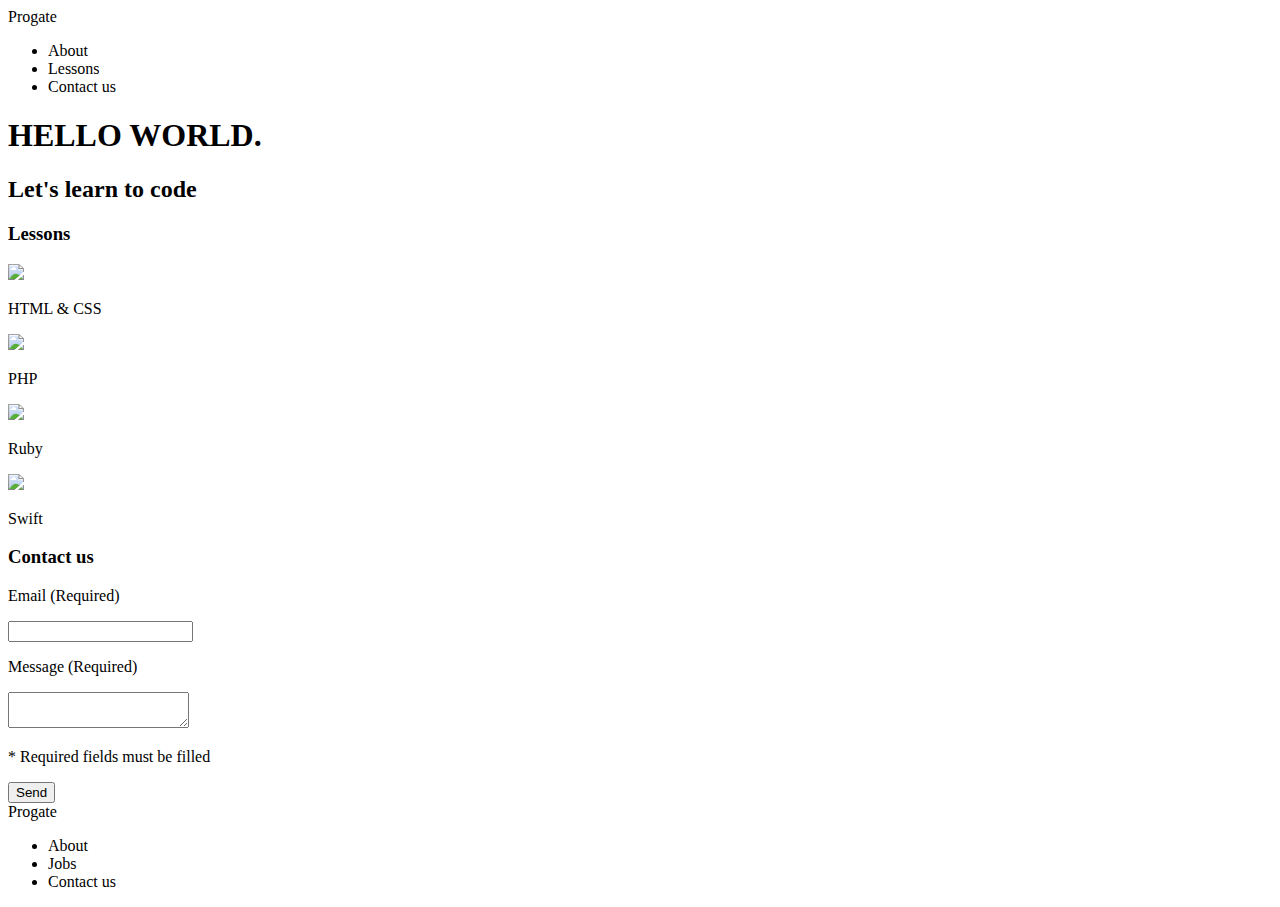
==== index.html @ c0bd4519 "Create index.html" ====
<!DOCTYPE html>
<html>
  <head>
    <meta charset="utf-8">
    <title>Progate</title>
    <link rel="stylesheet" href="stylesheet.css">
  </head>
  <body>
    <div class="header">
      <div class="header-logo">Progate</div>
      <div class="header-list">
        <ul>
          <li>About</li>
          <li>Lessons</li>
          <li>Contact us</li>
        </ul>
      </div>
    </div>

    <div class="main">
      <div class="copy-container">
        <h1>HELLO WORLD<span>.</span></h1>
        <h2>Let's learn to code</h2>
      </div>
      
      <div class="contents">
        <h3 class="section-title">Lessons</h3>
        <div class="contents-item">
          <img src="https://s3-ap-northeast-1.amazonaws.com/progate/shared/images/lesson/html/study/html.svg">
          <p>HTML & CSS</p>
        </div>
        <div class="contents-item">
          <img src="https://s3-ap-northeast-1.amazonaws.com/progate/shared/images/lesson/html/study/php.svg">
          <p>PHP</p>
        </div>
        <div class="contents-item">
          <img src="https://s3-ap-northeast-1.amazonaws.com/progate/shared/images/lesson/html/study/ruby.svg">
          <p>Ruby</p>
        </div>
        <div class="contents-item">
          <img src="https://s3-ap-northeast-1.amazonaws.com/progate/shared/images/lesson/html/study/swift.svg">
          <p>Swift</p>
        </div>
      </div>
      
      <div class="contact-form">
        <h3 class="section-title">Contact us</h3>
        <p>Email (Required)</p>
        <!-- Add an <input> tag -->
        <input>
        
        <p>Message (Required)</p>
        <!-- Add a <textarea> tag --> 
        <textarea></textarea>
        
        <p>* Required fields must be filled</p>
        <!-- Add an <input> tag -->
        <input class="contact-submit" type="submit" value="Send">
        
        
      </div>
    </div>

    <div class="footer">
      <div class="footer-logo">Progate</div>
      <div class="footer-list">
        <ul>
          <li>About</li>
          <li>Jobs</li>
          <li>Contact us</li>
        </ul>
      </div>
    </div>
  </body>
</html>
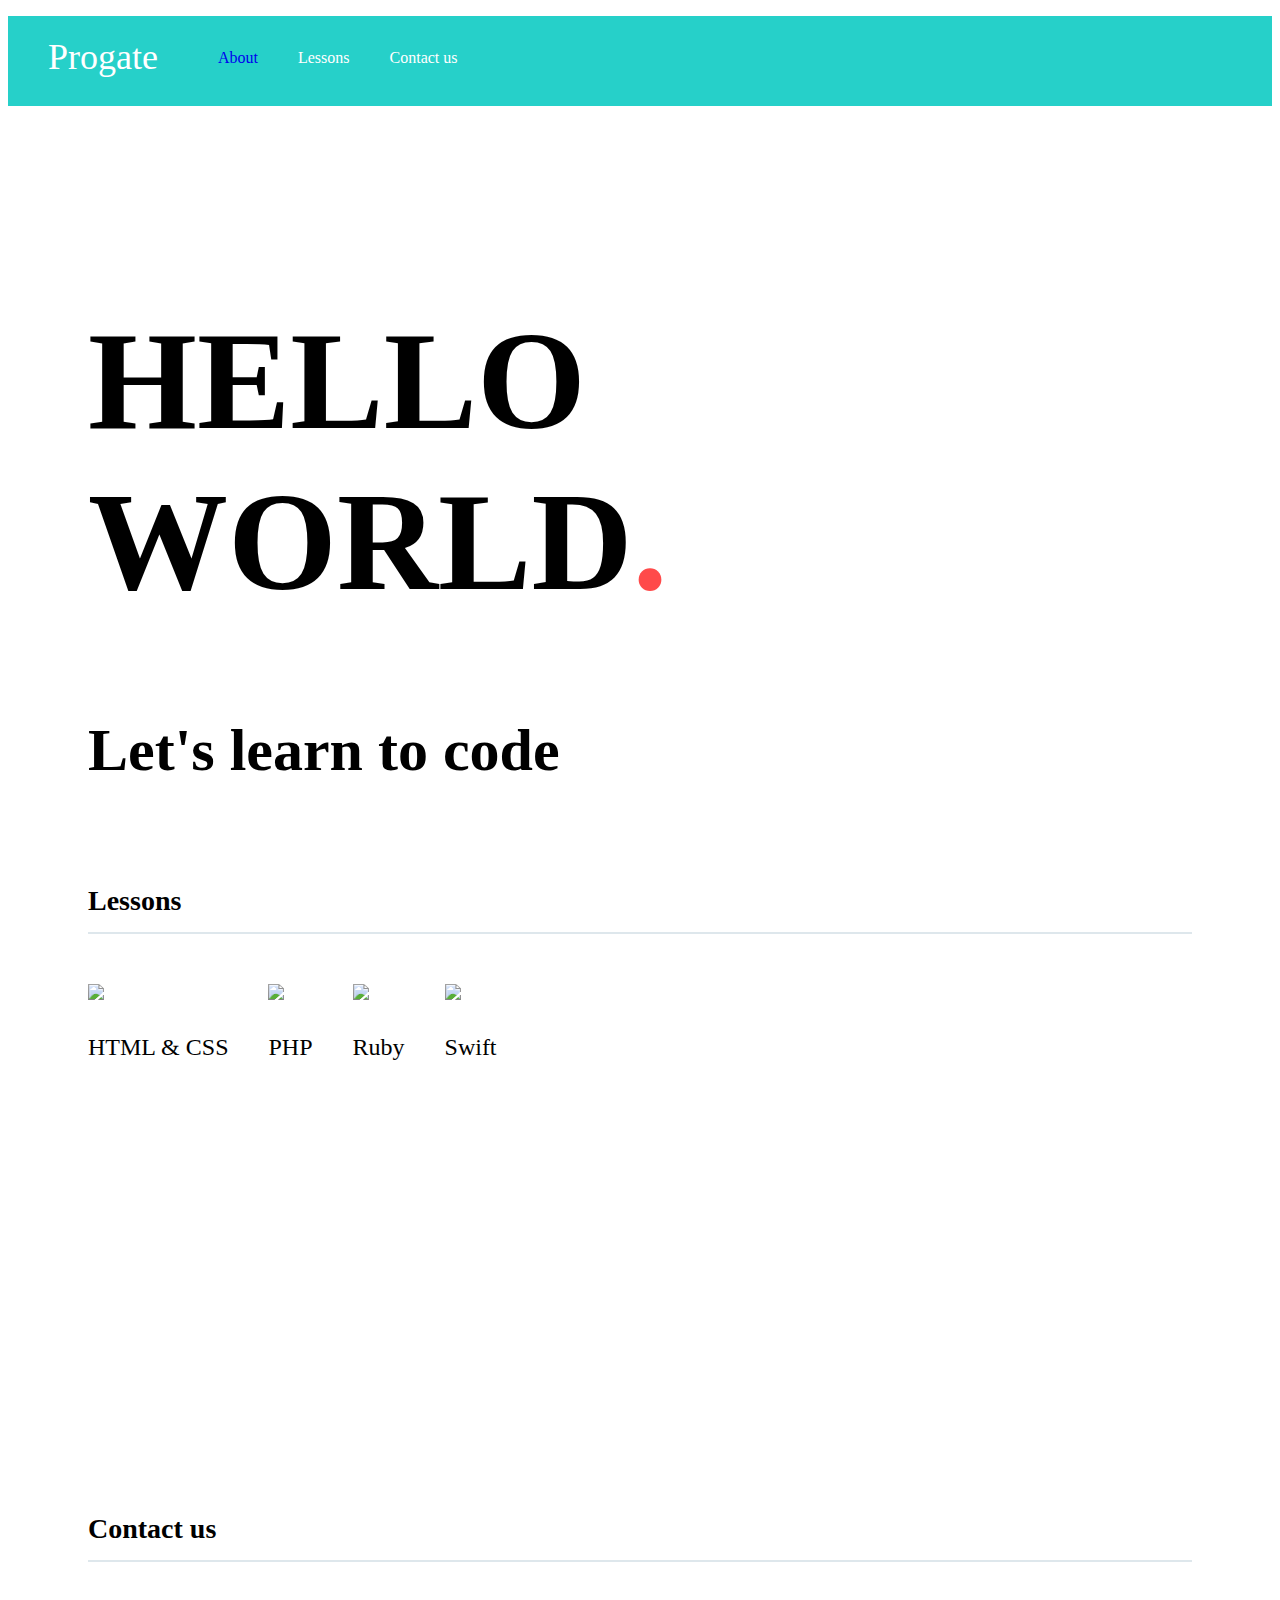
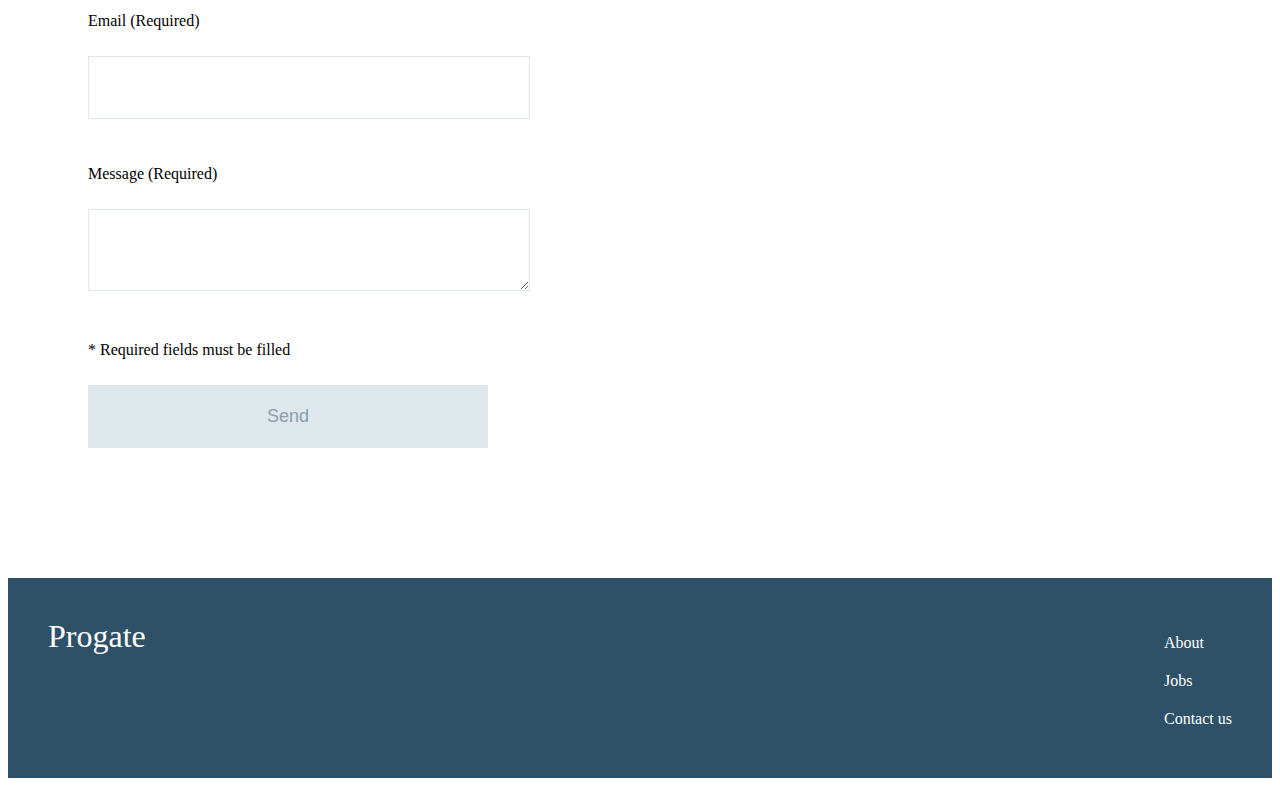
==== commit 739333ec: "Youtube, Spotify, Twitter embeds added" ====
--- a/index.html
+++ b/index.html
@@ -10,7 +10,7 @@
       <div class="header-logo">Progate</div>
       <div class="header-list">
         <ul>
-          <li>About</li>
+          <a href="https://www.youtube.com/"><li>About</li></a>
           <li>Lessons</li>
           <li>Contact us</li>
         </ul>
--- a/stylesheet.css
+++ b/stylesheet.css
@@ -0,0 +1,102 @@
+body {
+  font-family: "Avenir Next";
+}
+
+li {
+  list-style: none;
+}
+
+.header {
+  background-color: #26d0c9;
+  color: #fff;
+  height: 90px;
+}
+
+.header-logo {
+  float: left;
+  font-size: 36px;
+  padding: 20px 40px;
+}
+
+.header-list li {
+  float: left;
+  padding: 33px 20px;
+}
+
+.main {
+  padding: 100px 80px;
+}
+
+.copy-container h1 {
+  font-size: 140px;
+}
+
+.copy-container h2 {
+  font-size: 60px;
+}
+
+.copy-container span {
+  color: #ff4a4a;
+}
+
+.contents {
+  height: 500px;
+  margin-top: 100px;
+}
+
+.section-title {
+  border-bottom: 2px solid #dee7ec;
+  font-size: 28px;
+  padding-bottom: 15px;
+  margin-bottom: 50px;
+}
+
+.contents-item {
+  float: left;
+  margin-right: 40px;
+}
+
+.contents-item p {
+  font-size: 24px;
+  margin-top: 30px;
+}
+
+.contact-form {
+  padding-top: 100px;
+}
+
+/* Add CSS for <input> and <textarea> tags */
+input, textarea{
+  width: 400px;
+  margin-top: 10px;
+  margin-bottom : 30px;
+  padding: 20px;
+  font-size: 18px;
+  border: 1px solid #dee7ec;
+}
+
+/* Add CSS for contact-submit */
+.contact-submit{
+  background-color:#dee7ec;
+  color:#889eab;
+}
+
+.footer {
+  background-color: #2f5167;
+  color: #fff;
+  height: 120px;
+  padding: 40px;
+}
+
+.footer-logo {
+  float: left;
+  font-size: 32px;
+}
+
+.footer-list {
+  float: right;
+}
+
+.footer-list li {
+  padding-bottom: 20px;
+}
